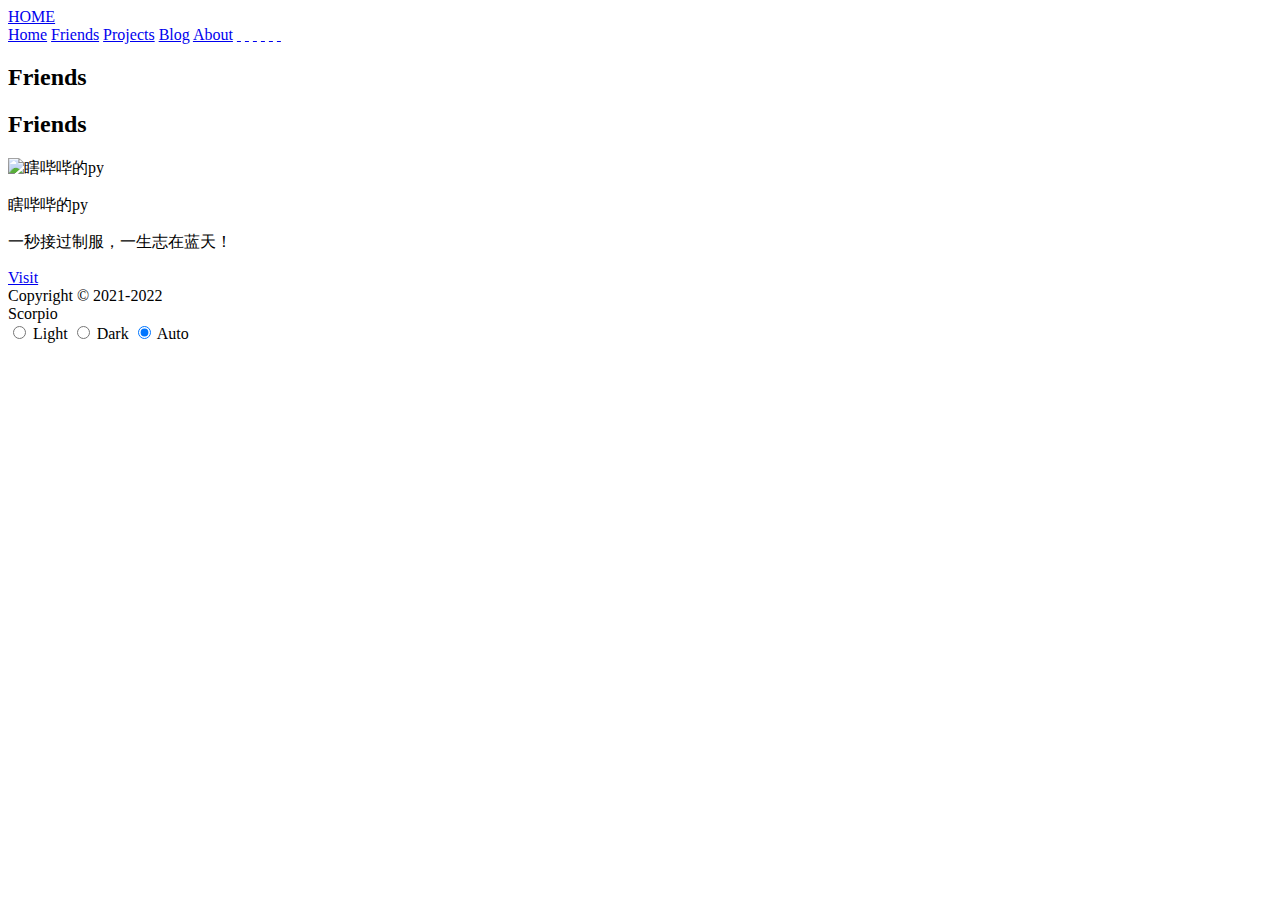
==== Friends/friends.html @ cc49d7fd "forth commit" ====
<!DOCTYPE html>
<html lang="en">
<!DOCTYPE html>
<html>

<head>
    <meta charset="utf-8">
    <meta name="viewport" content="width=device-width, initial-scale=1, minimum-scale=1, maximum-scale=1">
    <meta name="color-scheme" content="light dark">

    <title>friends</title>

    <!-- <link rel="shortcut icon" href="/favicon.png">-->


    <!-- cdn link -->
    <link href="https://cdn.jsdelivr.net/npm/remixicon@2.5.0/fonts/remixicon.css" rel="stylesheet">
    <!-- cdn link -->


    <!-- css  -->
    <link rel="stylesheet" href="../css/var.css">

    <link rel="stylesheet" href="../css/main.css">

    <link rel="stylesheet" href="../css/typography.css">

    <link rel="stylesheet" href="../css/nav.css">

    <link rel="stylesheet" href="../css/footer.css">

    <link rel="stylesheet" href="../css/index.css">

    <link rel="stylesheet" href="../css/rainbow-banner.css">

    <link rel="stylesheet" href="../css/post-list.css">

    <link rel="stylesheet" href="../css/post.css">

    <link rel="stylesheet" href="../css/components.css">

    <style>
        .card
        {
            margin: center;
        }
    </style>


</head>



<body data-color-scheme="auto" data-uppercase-categories="true" data-rainbow-banner="true"
    data-rainbow-banner-shown="auto" data-rainbow-banner-month="6"
    data-rainbow-banner-colors="#e50000,#ff8d00,#ffee00,#008121,#004cff,#760188" data-config-root="/" data-toc="true"
    data-toc-max-depth="2">


    <!-- 顶部 -->
    <nav id="theme-nav">
        <div class="inner">
            <a class="title" href="#">HOME</a>
            <div class="nav-arrow"></div>
            <div class="nav-items">
                <a class="nav-item nav-item-home" href="/">Home</a>

                <!-- <a class="nav-item" href="#">Archives</a> -->

                <a class="nav-item" href="/02/Friends/">Friends</a>

                <a class="nav-item" href="#">Projects</a>

                <a class="nav-item" href="https://blog.scooomaker.top" target="_blank">Blog</a>

                <a class="nav-item" href="#">About</a>




                <a class="nav-item nav-item-github nav-item-icon" href="https://github.com/scooomaker"
                    target="_blank">&nbsp;</a>

                <!-- target="_blank" -->
                <a class="nav-item nav-item-cloud nav-item-icon" href="#">&nbsp;</a>

                <a class="nav-item nav-item-book nav-item-icon" href="#">&nbsp;</a>

                <!-- <a class="nav-item nav-item-qq nav-item-icon" href="#" >&nbsp;</a> -->
                <a class="nav-item nav-item-email nav-item-icon" href="mailto:scooomaker@foxmail.com">&nbsp;</a>

                <a class="nav-item nav-item-wechat nav-item-icon" href="#">&nbsp;</a>
                <!-- target="_blank" -->


                <a class="nav-item nav-item-talk nav-item-icon" href="https://support.qq.com/product/420724"
                    target="_blank">&nbsp;</a>



            </div>
        </div>
    </nav>
    <!-- 顶部 -->





    <article class="post">
        <div class="meta">
            <h2 class="title">Friends</h2>
        </div>

        <div class="divider"></div>

        <div class="content">

            <h2 id="Friends"><a href="#Friends" class="headerlink" title="Friends"></a>Friends</h2>
            <div class="card-grid">


                <div class="card">
                    <div class="cover-img">
                        <img src="https://oss.yzbh.tj.cn/halo/avatar.png" alt="瞎哔哔的py">
                    </div>
                    <div class="content">
                        <p class="title">瞎哔哔的py</p>
                        <p class="description">一秒接过制服，一生志在蓝天！</p>
                    </div>
                    <div class="actions">
                        <div class="right">
                            <a class="action-button-primary" target="_blank" rel="noopener"
                                href="https://whisper.pyliubaolin.top/">Visit</a>
                        </div>
                    </div>
                </div>



            </div>

        </div>

    </article>





    <footer>
        <div class="inner">
            <span>Copyright &copy; 2021-2022 <br> Scorpio </span>

            <br>
            <div class="color-scheme-toggle" role="radiogroup" id="theme-color-scheme-toggle">
                <label>
                    <input type="radio" value="light">
                    <span>Light</span>
                </label>
                <label>
                    <input type="radio" value="dark">
                    <span>Dark</span>
                </label>
                <label>
                    <input type="radio" value="auto">
                    <span>Auto</span>
                </label>
            </div>

        </div>
    </footer>



    <script src="../main.js"></script>




</body>

</html>
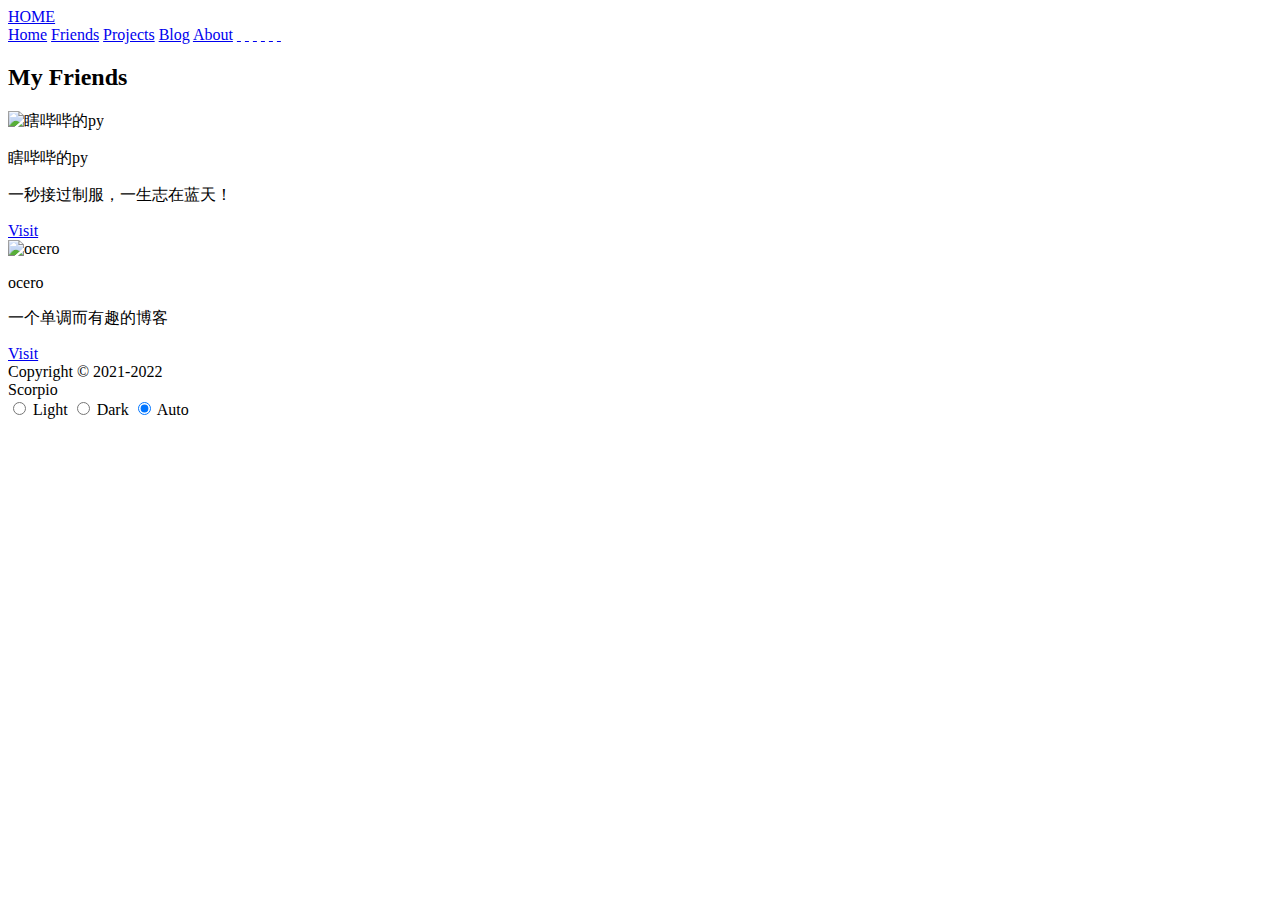
==== commit 1fbf94dc: "add ocero" ====
--- a/Friends/friends.html
+++ b/Friends/friends.html
@@ -8,7 +8,8 @@
     <meta name="viewport" content="width=device-width, initial-scale=1, minimum-scale=1, maximum-scale=1">
     <meta name="color-scheme" content="light dark">
 
-    <title>friends</title>
+    <link rel="shortcut icon" href="../img/scorpio.png"/>
+    <title>Friends</title>
 
     <!-- <link rel="shortcut icon" href="/favicon.png">-->
 
@@ -39,12 +40,6 @@
 
     <link rel="stylesheet" href="../css/components.css">
 
-    <style>
-        .card
-        {
-            margin: center;
-        }
-    </style>
 
 
 </head>
@@ -60,14 +55,14 @@
     <!-- 顶部 -->
     <nav id="theme-nav">
         <div class="inner">
-            <a class="title" href="#">HOME</a>
+            <a class="title" href="https://scooomaker.top">HOME</a>
             <div class="nav-arrow"></div>
             <div class="nav-items">
-                <a class="nav-item nav-item-home" href="/">Home</a>
+                <a class="nav-item nav-item-home" href="https://scooomaker.top">Home</a>
 
                 <!-- <a class="nav-item" href="#">Archives</a> -->
 
-                <a class="nav-item" href="/02/Friends/">Friends</a>
+                <a class="nav-item" href="#">Friends</a>
 
                 <a class="nav-item" href="#">Projects</a>
 
@@ -109,14 +104,14 @@
 
     <article class="post">
         <div class="meta">
-            <h2 class="title">Friends</h2>
+            <h2 class="title">My Friends</h2>
         </div>
 
         <div class="divider"></div>
 
         <div class="content">
 
-            <h2 id="Friends"><a href="#Friends" class="headerlink" title="Friends"></a>Friends</h2>
+            <!-- <h2 id="Friends"><a href="#Friends" class="headerlink" title="Friends"></a>Friends</h2> -->
             <div class="card-grid">
 
 
@@ -132,6 +127,23 @@
                         <div class="right">
                             <a class="action-button-primary" target="_blank" rel="noopener"
                                 href="https://whisper.pyliubaolin.top/">Visit</a>
+                        </div>
+                    </div>
+                </div>
+
+
+                <div class="card">
+                    <div class="cover-img">
+                        <img src="https://pic.rmb.bdstatic.com/bjh/85ee05046dc5b572bd577f471829b5d1.jpeg" alt="ocero">
+                    </div>
+                    <div class="content">
+                        <p class="title">ocero</p>
+                        <p class="description">一个单调而有趣的博客</p>
+                    </div>
+                    <div class="actions">
+                        <div class="right">
+                            <a class="action-button-primary" target="_blank" rel="noopener"
+                                href="https://ocero-blog.vercel.app/">Visit</a>
                         </div>
                     </div>
                 </div>
